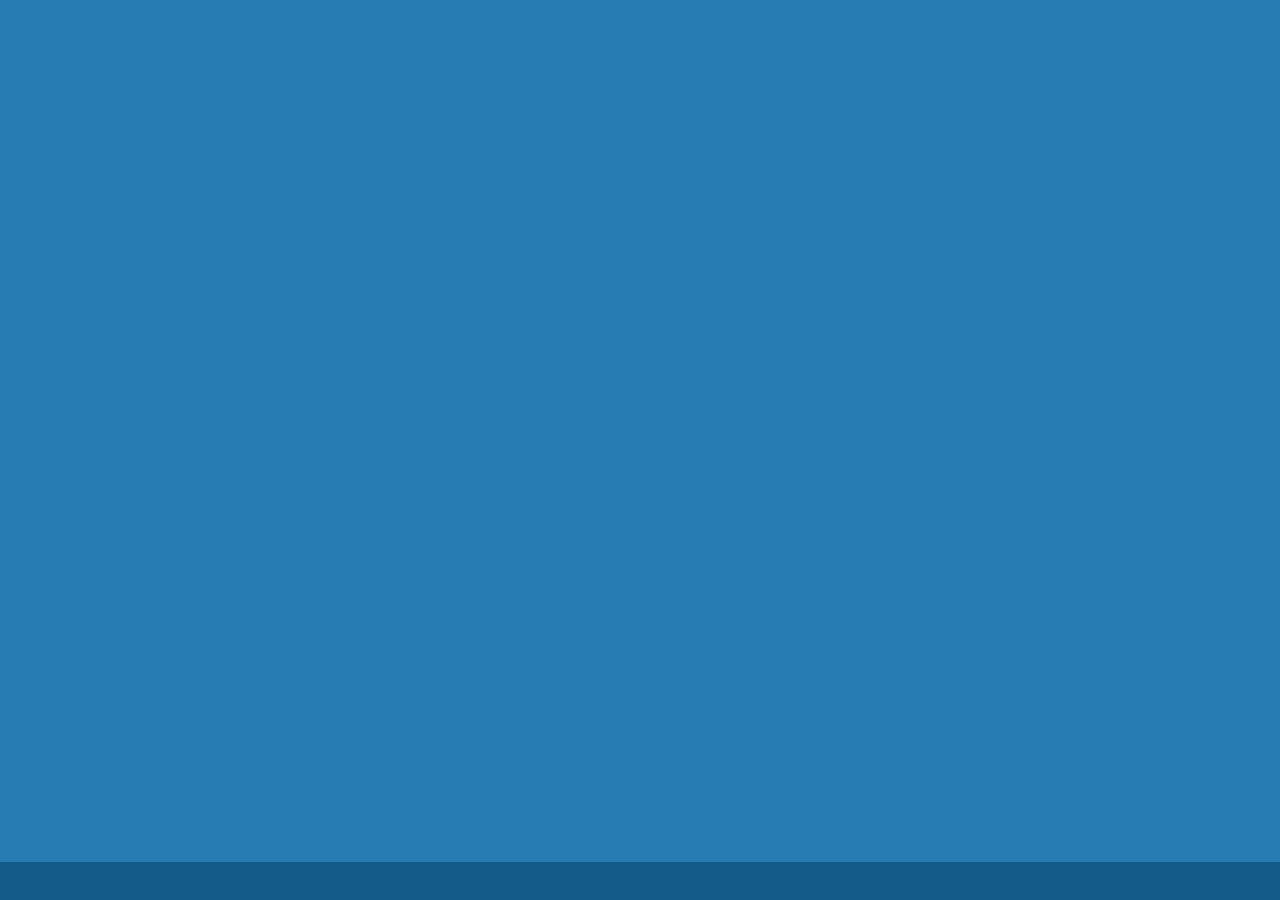
==== website v.2/index.html @ 9dc0ae87 "Initial commit" ====
<!Doctype html>
<head>
	<meta charset="utf-8">
    <meta name="viewport" content="width=device-width, initial-scale=1, maximum-scale=1.0, user-scalable=no, minimal-ui">
	<link rel="stylesheet" href="http://fonts.googleapis.com/css?family=Open+Sans:300,400,700">	
	<link rel="stylesheet" href="normalize.css">
	<link rel="stylesheet" href="style.css">

</head>
<body>

	<div class="panelWrap"> 
		<div class="panelBackground"></div>
		<div class="panelBackgroundSolid"></div>
		<section class="panel"> 
			<article class="panelAvatar"> 
				<a href="#" class="panelAvatarLink"></a> 
			</article>
			<article class="panelBio">
				<h1 class="panelBioName">
					Jorge Ferreiro
				</h1>
				<div class="separator"></div>
				<h2 class="panelBioHeadline">
					Programmer &amp; ideas maker
				</h2>
				<div class="separator"></div>
				<p class="panelBioText">
					<span>#Tech</span> is my passion<br />
					I love create projects<br />
					Computer Engineering is my career.</br>
				</p>
				<div class="separator"></div>
				<a href="" class="panelBioLink">
					Send me a line
				</a>
			</article>
			<article class="panelNetworks">
				<ul>
					<li class="icon-twitter">
						<a href="https://www.twitter.com/jgferreiro" target="_blank"></a>
					</li>

					<li class="icon-linkedin">
						<a href="https://www.linkedin.com/profile/view?id=266672288" target="_blank"></a>
					</li>

					<li class="icon-contact">
						<a href="https://www.instagram.com/jorgeferreiro" target="_blank"></a>
					</li> 
				</ul>
			</article>
		</section>
	</div>

	<footer class="footerWrap">
		<div class="footer">
			<section class="footerProjects">
				<p>My projects</p>
				<ul>
					<li style="background-image:url(static/images/m4d_footer.png);">
						<a href="http://music4deejays.com/" target="_blank"></a>
					</li> 
				</ul>
			</section>
			<section class="contact" style="display:none;">
				<p>Send me a line!</p> 
				<p>
					<a href="#">Contact me</a>
				</p> 
			</section>
		</div>
	</footer>
 
	<script type='text/javascript' src='http://ajax.googleapis.com/ajax/libs/jquery/1.7.2/jquery.min.js?ver=3.9.2'></script> 
	<script src='static/js/effects.js'></script>

</body>
---- website v.2/style.css ----
@font-face {
	font-family: 'jorgeIcons';
	src:url('static/fonts/jorgeIcons.eot?53eff7');
	src:url('static/fonts/jorgeIcons.eot?#iefix53eff7') format('embedded-opentype'),
		url('static/fonts/jorgeIcons.woff?53eff7') format('woff'),
		url('static/fonts/jorgeIcons.ttf?53eff7') format('truetype'),
		url('static/fonts/jorgeIcons.svg?53eff7#jorgeIcons') format('svg');
	font-weight: normal;
	font-style: normal;
}

[class^="icon-"], [class*=" icon-"] {
	font-family: 'jorgeIcons';
	speak: none;
	font-style: normal;
	font-weight: normal;
	font-variant: normal;
	text-transform: none;
	line-height: 1;

	/* Better Font Rendering =========== */
	-webkit-font-smoothing: antialiased;
	-moz-osx-font-smoothing: grayscale;
}

.icon-instagram:before {
	content: "\e607";
}
.icon-spotify:before {
	content: "\e606";
}
.icon-youtube-play:before {
	content: "\e604";
}
.icon-youtube:before {
	content: "\e605";
}
.icon-linkedin:before {
	content: "\e603";
}
.icon-twitter:before {
	content: "\e602";
}
.icon-facebook:before {
	content: "\e601";
}
.icon-contact:before {
	content: "\e600";
}
.icon-quotes-left:before {
	content: "\e977";
}
.icon-quotes-right:before {
	content: "\e978";
}




body
{ 
	margin: 0;
	padding: 0;
	font-size: 18px;
	font-family: "Roboto"; 
	background: #ecf0f1;  
	background: #145b89; 
}
article, section, ul, li {
	margin: 0;
	padding: 0;
}
a {
	-webkit-transition: 0.2s; /* For Safari 3.1 to 6.0 */
    transition: 0.2s;
}
h1, h2, h3, h4, h5, a, p
{
	text-shadow: 0px 0px 0px rgba(150, 150, 150, 0);
	text-decoration: none !important;
}
.separator {
	width: 100%;
}
.separatorColor {
	height: 1px;
	width: 280px; 
	display: inline-block;
	background: rgba(236, 240, 241,0.8);
}


.panelWrap {
	width: 100%;
	background-size: cover;
	display: inline-block;
	padding: 0;
	margin: 0; 
	text-align: center; 
	position: relative;
	z-index: 3;
}
.panelBackground,
.panelBackgroundSolid {
	background: rgba(41,128,185, 0.9); 
	background-size: cover;
	position: absolute;
	top: 0;
	left: 0;
	width: 100%;
	height: 100%; 
	z-index: -1;
	display: none;
} 
.panelBackground {
	background: #f4f4f4 url(https://pbs.twimg.com/profile_banners/788065790/1412711874/1500x500);
	background-size: cover;
}
.panel { 
	margin: 0;
	padding: 7em 0;
	display: none; 
}
.panelAvatar {
	width: 160px;
	height: 160px;
	padding: 0;
	margin: 0;
	display: inline-block;
	background: url(https://pbs.twimg.com/profile_images/537980583385636865/UIYgmEH-.jpeg) no-repeat;
	background-size: cover;
	-webkit-border-radius: 100%;
	-moz-border-radius: 100%;
	border-radius: 100%;
	position: relative;
	overflow: hidden;
	margin-bottom: 1em;
} 
.panelAvatarLink {
	width: 100%;
	height: 100%;
	display: inline-block;  
	background: -moz-radial-gradient(center, ellipse cover,  rgba(255,255,255,0) 0%, rgba(255,255,255,0.03) 10%, rgba(255,255,255,0.25) 100%); /* FF3.6+ */
	background: -webkit-gradient(radial, center center, 0px, center center, 100%, color-stop(0%,rgba(255,255,255,0)), color-stop(10%,rgba(255,255,255,0.03)), color-stop(100%,rgba(255,255,255,0.25))); /* Chrome,Safari4+ */
	background: -webkit-radial-gradient(center, ellipse cover,  rgba(255,255,255,0) 0%,rgba(255,255,255,0.03) 10%,rgba(255,255,255,0.25) 100%); /* Chrome10+,Safari5.1+ */
	background: -o-radial-gradient(center, ellipse cover,  rgba(255,255,255,0) 0%,rgba(255,255,255,0.03) 10%,rgba(255,255,255,0.25) 100%); /* Opera 12+ */
	background: -ms-radial-gradient(center, ellipse cover,  rgba(255,255,255,0) 0%,rgba(255,255,255,0.03) 10%,rgba(255,255,255,0.25) 100%); /* IE10+ */
	background: radial-gradient(ellipse at center,  rgba(255,255,255,0) 0%,rgba(255,255,255,0.03) 10%,rgba(255,255,255,0.25) 100%); /* W3C */
	filter: progid:DXImageTransform.Microsoft.gradient( startColorstr='#00ffffff', endColorstr='#40ffffff',GradientType=1 ); /* IE6-9 fallback on horizontal gradient */
} 
.panelBio {
	width: 100%;
	display: inline-block;
	margin: 0;
	padding: 0;
	z-index: 10;
}
.panelBioName,
.panelBioHeadline,
.panelBioText { 
	max-width: 380px; 
	clear: both;
	display: inline-block;
	margin: 0;
	padding: 0; 
	margin-bottom: 0em;
}
.panelBioName { 
	color: rgba(236, 240, 241,1); 
	font-size: 2.5em;
	font-weight: 500; 
	text-align: left;
}
.panelBioHeadline { 
	color: rgba(236, 240, 241,0.8);
	font-size: 1.2em;
	font-weight: 300;
	text-align: left;
	margin-bottom: 1em;
}
.panelBioText { 
	width: 220px;
	color: rgba(236, 240, 241,0.7);
	font-size: 1.2em;
	font-weight: 300;
	margin-bottom: 1.3em;
	text-align: justify;
}
.panelBioLink {
	width: 220px;
	padding: 0.8em 0;
	display: inline-block;
	background: #27ae60;
	font-size: 1.2em;
	margin-bottom: 1.3em;
	-webkit-border-radius: 6px;
	-moz-border-radius: 6px;
	border-radius: 6px;
	color: #fff; 
}
.panelBioLink:hover {
	background: none repeat scroll 0% 0% rgba(18, 188, 89, 1);
}
.panelNetworks {
	margin-top:0em;
	/** No style **/
}
.panelNetworks ul {
	list-style: none;
}
.panelNetworks ul li {
	display: inline-block;
	width: 30px;
	height: 30px;   
	background: transparent; /* #34495e */
	position: relative;
	margin: 0 -4px;
	margin-right: 15px;
	-webkit-border-radius: 20px;
	-moz-border-radius: 20px;
	border-radius: 20px;
} 
.panelNetworks ul li:before {
	font-size: 30px;
	color: #e6faff;
}
.panelNetworks ul li:after {
	margin-right: 0;
}

/** Footer **/
.footerWrap {
	width: 100%;  
	background: #fff;
	display: inline-block;
	border-top: 1px solid #cecece;
	border-bottom: 2px solid #cecece;
	padding-bottom: 0.7em;
}
.footerProjects { 
	margin-top: 1.3em;
	padding-left: 2em;
	vertical-align: middle;
	display: inline-block; 
}
.footerProjects p {
	display: inline-block;
	vertical-align: top;
	margin: 0;
	margin-top:10px;
	font-size: 1em;
	font-weight: 500;
	line-height: 0;
	color: #093756;
	margin-right: 10px;
}
.footerProjects ul {
	list-style: none;
	display: inline-block;
}
.footerProjects ul li {
	height: 22px;
	width: 220px;
	display: inline-block;
	margin-right: 10px;
	background: no-repeat;
	background-size: auto 100%;
}
.footerProjects ul li a {
	width: 100%;
	height: 100%;
	float: left;
}

.contact { 
	padding-right: 2em; 
	display: inline-block;
	vertical-align: middle;
}
.contact p {
	display: inline-block;
	font-size:18px;
}
.contact p:last-child {
	margin-left: 15px;
}
.contact a {
	padding: 8px 12px;
	color: rgba(255,255,255,0.7);
	-webkit-border-radius: 3px;
	-moz-border-radius: 3px;
	border-radius: 3px;
	background: none repeat scroll 0% 0% #27AE60;
	background: #2c3e50;
	background: none repeat scroll 0% 0% rgba(36, 152, 85, 1);
}

@media all and (min-width: 1010px) {
	.panelWrap {
		position: absolute;
		top: 0;
		left: 0;
		right: 0;
		bottom: 120px; 
		bottom: 0; 
	}
	.panel {
		width: 500px;
		height:510px;  
		margin: 0 auto; 
		padding: 0;
		position: absolute; 
		top: 50%; 
		margin-top: -255px;
		left: 50%;
		margin-left: -250px;
	}
	.footerWrap {
		height: auto;
		background: transparent;
		z-index: 10;
		position: absolute;
		left: 0;
		bottom: 0;
		border: 0; 
		display: none; 
		text-align: center;
		background: rgba(44,62, 80, 0.3);
	}
	.footer { 
		vertical-align: middle;
	}  
	.contact {
		float: right;
	} 
}
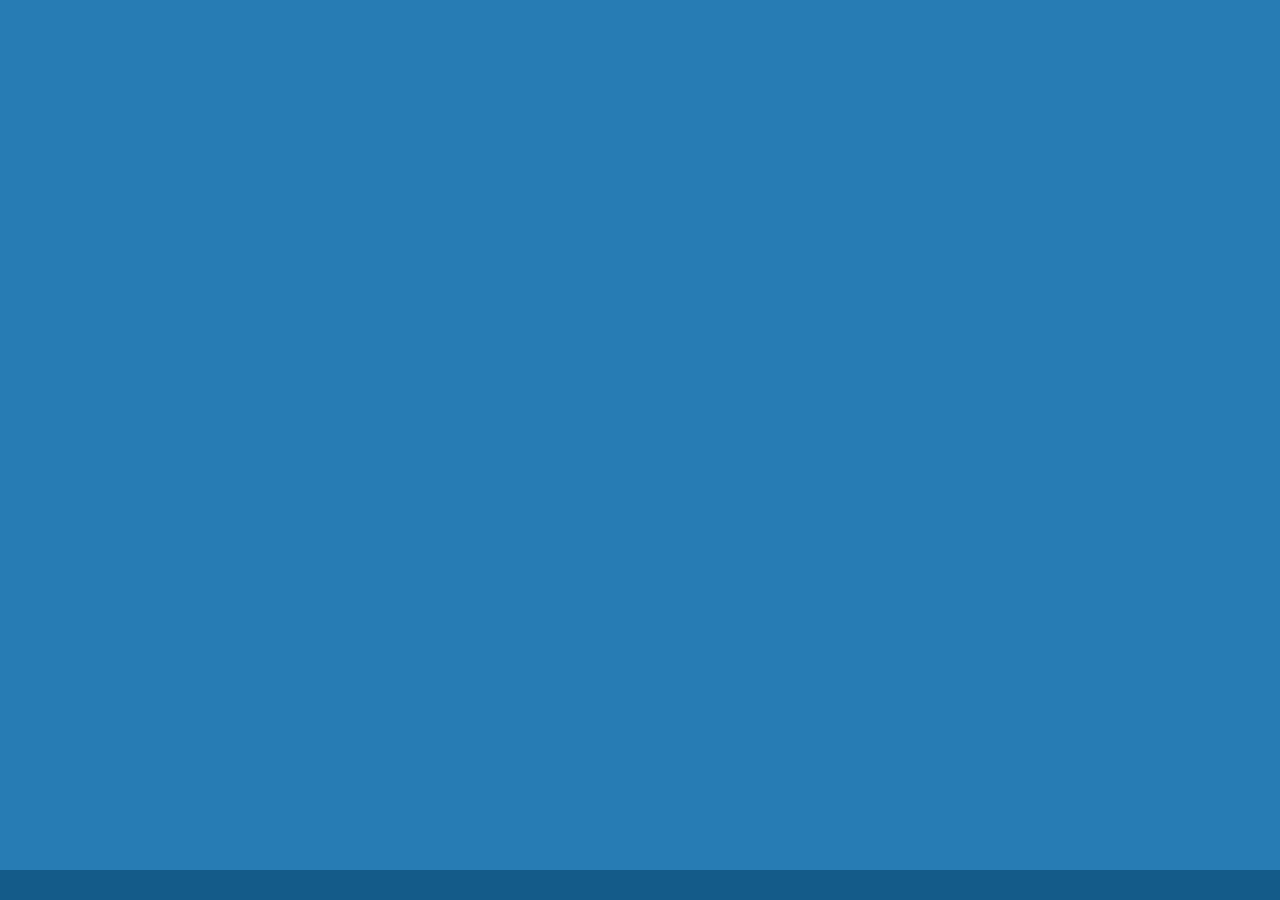
==== commit 8fecedf7: "New cool version!!!" ====
--- a/website v.2/index.html
+++ b/website v.2/index.html
@@ -3,18 +3,31 @@
 	<meta charset="utf-8">
     <meta name="viewport" content="width=device-width, initial-scale=1, maximum-scale=1.0, user-scalable=no, minimal-ui">
 	<link rel="stylesheet" href="http://fonts.googleapis.com/css?family=Open+Sans:300,400,700">	
+	<link rel="stylesheet" href="http://fonts.googleapis.com/css?family=Roboto:300,400,700">	
 	<link rel="stylesheet" href="normalize.css">
 	<link rel="stylesheet" href="style.css">
 
 </head>
 <body>
 
+	<section class="modal">
+		<div class="modalContact">
+			<div class="modalClose icon-close"></div>
+
+			<a href="mailto:jorge@ferreiro.me?subject=contacto%20desde%20jorge.ferreiro">jorge@ferreiro.me</a>
+
+		</div>
+		<div class="modalProfileZoom">
+			<div class="modalClose icon-close"></div>
+		</div>
+	</section>
+ 
 	<div class="panelWrap"> 
 		<div class="panelBackground"></div>
 		<div class="panelBackgroundSolid"></div>
 		<section class="panel"> 
 			<article class="panelAvatar"> 
-				<a href="#" class="panelAvatarLink"></a> 
+				<a href="#" id="openPhoto" class="panelAvatarLink"></a> 
 			</article>
 			<article class="panelBio">
 				<h1 class="panelBioName">
@@ -26,12 +39,12 @@
 				</h2>
 				<div class="separator"></div>
 				<p class="panelBioText">
-					<span>#Tech</span> is my passion<br />
-					I love create projects<br />
-					Computer Engineering is my career.</br>
+					<span class="icon-quotesLeft"></span>
+					Technology is my passion. I love create projects. I study Computer Engineering
+					<span class="icon-quotesRight"></span>
 				</p>
 				<div class="separator"></div>
-				<a href="" class="panelBioLink">
+				<a href="#" id="openContact" class="panelBioLink">
 					Send me a line
 				</a>
 			</article>
@@ -45,7 +58,7 @@
 						<a href="https://www.linkedin.com/profile/view?id=266672288" target="_blank"></a>
 					</li>
 
-					<li class="icon-contact">
+					<li class="icon-contactme">
 						<a href="https://www.instagram.com/jorgeferreiro" target="_blank"></a>
 					</li> 
 				</ul>
@@ -56,7 +69,7 @@
 	<footer class="footerWrap">
 		<div class="footer">
 			<section class="footerProjects">
-				<p>My projects</p>
+				<p>My projects:</p>
 				<ul>
 					<li style="background-image:url(static/images/m4d_footer.png);">
 						<a href="http://music4deejays.com/" target="_blank"></a>
@@ -75,6 +88,17 @@
 	<script type='text/javascript' src='http://ajax.googleapis.com/ajax/libs/jquery/1.7.2/jquery.min.js?ver=3.9.2'></script> 
 	<script src='static/js/effects.js'></script>
 
+	<script>
+	  (function(i,s,o,g,r,a,m){i['GoogleAnalyticsObject']=r;i[r]=i[r]||function(){
+	  (i[r].q=i[r].q||[]).push(arguments)},i[r].l=1*new Date();a=s.createElement(o),
+	  m=s.getElementsByTagName(o)[0];a.async=1;a.src=g;m.parentNode.insertBefore(a,m)
+	  })(window,document,'script','//www.google-analytics.com/analytics.js','ga');
+
+	  ga('create', 'UA-57822706-1', 'auto');
+	  ga('send', 'pageview');
+
+	</script>
+
 </body>
 
 
--- a/website v.2/style.css
+++ b/website v.2/style.css
@@ -1,10 +1,10 @@
 @font-face {
 	font-family: 'jorgeIcons';
-	src:url('static/fonts/jorgeIcons.eot?53eff7');
-	src:url('static/fonts/jorgeIcons.eot?#iefix53eff7') format('embedded-opentype'),
-		url('static/fonts/jorgeIcons.woff?53eff7') format('woff'),
-		url('static/fonts/jorgeIcons.ttf?53eff7') format('truetype'),
-		url('static/fonts/jorgeIcons.svg?53eff7#jorgeIcons') format('svg');
+	src:url('static/fonts/jorgeIcons.eot?-dugqji');
+	src:url('static/fonts/jorgeIcons.eot?#iefix-dugqji') format('embedded-opentype'),
+		url('static/fonts/jorgeIcons.woff?-dugqji') format('woff'),
+		url('static/fonts/jorgeIcons.ttf?-dugqji') format('truetype'),
+		url('static/fonts/jorgeIcons.svg?-dugqji#jorgeIcons') format('svg');
 	font-weight: normal;
 	font-style: normal;
 }
@@ -23,6 +23,24 @@
 	-moz-osx-font-smoothing: grayscale;
 }
 
+.icon-contactme:before {
+	content: "\e609";
+}
+.icon-quotes-left:before {
+	content: "\e977";
+}
+.icon-quotes-right:before {
+	content: "\e978";
+}
+.icon-close:before {
+	content: "\e608";
+}
+.icon-spotify:before {
+	content: "\e606";
+}
+.icon-youtube-play:before {
+	content: "\e604";
+}
 .icon-instagram:before {
 	content: "\e607";
 }
@@ -47,24 +65,15 @@
 .icon-contact:before {
 	content: "\e600";
 }
-.icon-quotes-left:before {
-	content: "\e977";
-}
-.icon-quotes-right:before {
-	content: "\e978";
-}
-
-
 
 
 body
 { 
 	margin: 0;
 	padding: 0;
-	font-size: 18px;
+	font-size: 18px; 
 	font-family: "Roboto"; 
-	background: #ecf0f1;  
-	background: #145b89; 
+	background: #ecf0f1;   
 }
 article, section, ul, li {
 	margin: 0;
@@ -88,8 +97,77 @@
 	display: inline-block;
 	background: rgba(236, 240, 241,0.8);
 }
-
-
+.blur {
+	-webkit-filter: blur(5px) !important;
+	-moz-filter: blur(5px) !important;
+	-o-filter: blur(5px) !important;
+	-ms-filter: blur(5px) !important;
+	filter: blur(5px) !important ;
+}
+.modal {
+
+	width: 100%;
+	height: 100%; 
+	position: absolute;
+	top: 0;
+	left: 0;
+	z-index: 120;
+	background: rgba(41,128,185, 0.9);  
+	display: none;
+}
+.modalClose {
+	width: 60px;
+	height: 60px;
+	-webkit-border-radius: 100%;
+	-moz-border-radius: 100%;
+	border-radius: 100%;
+	background: #f4f4f4;
+	position: absolute;
+	top: 0;
+	right: 0;
+	text-align: center;
+	cursor: pointer;
+}
+.modalClose:before {
+	font-size: 40px;
+	color: rgba(41,128,185, 0.9);
+	margin-left: 10px;
+	margin-top: 10px;
+	float: left;
+}
+.modalContact {
+	width: 400px;
+	height: 400px;
+	display: none;
+	-webkit-border-radius: 100%;
+	-moz-border-radius: 100%;
+	border-radius: 100%;
+	background: #f4f4f4;
+	position: absolute;
+	top: 50%;
+	left: 50%;
+	margin-top: -200px;
+	margin-left: -200px;  
+}
+
+.modalProfileZoom {
+	width: 400px;
+	height: 400px;
+	display: none;
+	-webkit-border-radius: 100%;
+	-moz-border-radius: 100%;
+	border-radius: 100%;
+	background: #f4f4f4;
+	position: absolute;
+	top: 50%;
+	left: 50%;
+	margin-top: -200px;
+	margin-left: -200px; 
+	background: url(static/images/avatar.jpg) no-repeat;
+	background-size: cover;
+}
+
+/** Panel wrap **/
 .panelWrap {
 	width: 100%;
 	background-size: cover;
@@ -113,7 +191,7 @@
 	display: none;
 } 
 .panelBackground {
-	background: #f4f4f4 url(https://pbs.twimg.com/profile_banners/788065790/1412711874/1500x500);
+	background: #f4f4f4 url(static/images/background.jpg);
 	background-size: cover;
 }
 .panel { 
@@ -127,7 +205,7 @@
 	padding: 0;
 	margin: 0;
 	display: inline-block;
-	background: url(https://pbs.twimg.com/profile_images/537980583385636865/UIYgmEH-.jpeg) no-repeat;
+	background: url(static/images/avatar.jpg) no-repeat;
 	background-size: cover;
 	-webkit-border-radius: 100%;
 	-moz-border-radius: 100%;
@@ -170,7 +248,13 @@
 	font-size: 2.5em;
 	font-weight: 500; 
 	text-align: left;
-}
+	font-family: "Roboto"; 
+}
+.panelBioHeadline:before,
+.panelBioHeadline:after {
+	content: "-";
+} 
+
 .panelBioHeadline { 
 	color: rgba(236, 240, 241,0.8);
 	font-size: 1.2em;
@@ -179,12 +263,13 @@
 	margin-bottom: 1em;
 }
 .panelBioText { 
-	width: 220px;
+	width: 280px;
 	color: rgba(236, 240, 241,0.7);
 	font-size: 1.2em;
 	font-weight: 300;
 	margin-bottom: 1.3em;
-	text-align: justify;
+	text-align: center;
+	
 }
 .panelBioLink {
 	width: 220px;
@@ -219,7 +304,15 @@
 	-webkit-border-radius: 20px;
 	-moz-border-radius: 20px;
 	border-radius: 20px;
+	position: relative;
 } 
+.panelNetworks ul li a {
+	width: 100%;
+	height: 100%;
+	float: left; 
+	position: absolute;
+	left: 0;
+}
 .panelNetworks ul li:before {
 	font-size: 30px;
 	color: #e6faff;
@@ -252,6 +345,7 @@
 	font-weight: 500;
 	line-height: 0;
 	color: #093756;
+	color: #6c9bb9;
 	margin-right: 10px;
 }
 .footerProjects ul {
@@ -295,7 +389,12 @@
 	background: none repeat scroll 0% 0% rgba(36, 152, 85, 1);
 }
 
+
+
 @media all and (min-width: 1010px) {
+	body {
+		background: #145b89; 
+	}
 	.panelWrap {
 		position: absolute;
 		top: 0;
@@ -306,12 +405,12 @@
 	}
 	.panel {
 		width: 500px;
-		height:510px;  
+		height:535px;   
 		margin: 0 auto; 
 		padding: 0;
 		position: absolute; 
 		top: 50%; 
-		margin-top: -255px;
+		margin-top: -295px;
 		left: 50%;
 		margin-left: -250px;
 	}
@@ -330,6 +429,11 @@
 	.footer { 
 		vertical-align: middle;
 	}  
+	.footerProjects p {
+		color: #0f3751;
+		color: rgba(108, 155, 185, 1);
+		color: #6c9bb9;
+	}
 	.contact {
 		float: right;
 	} 
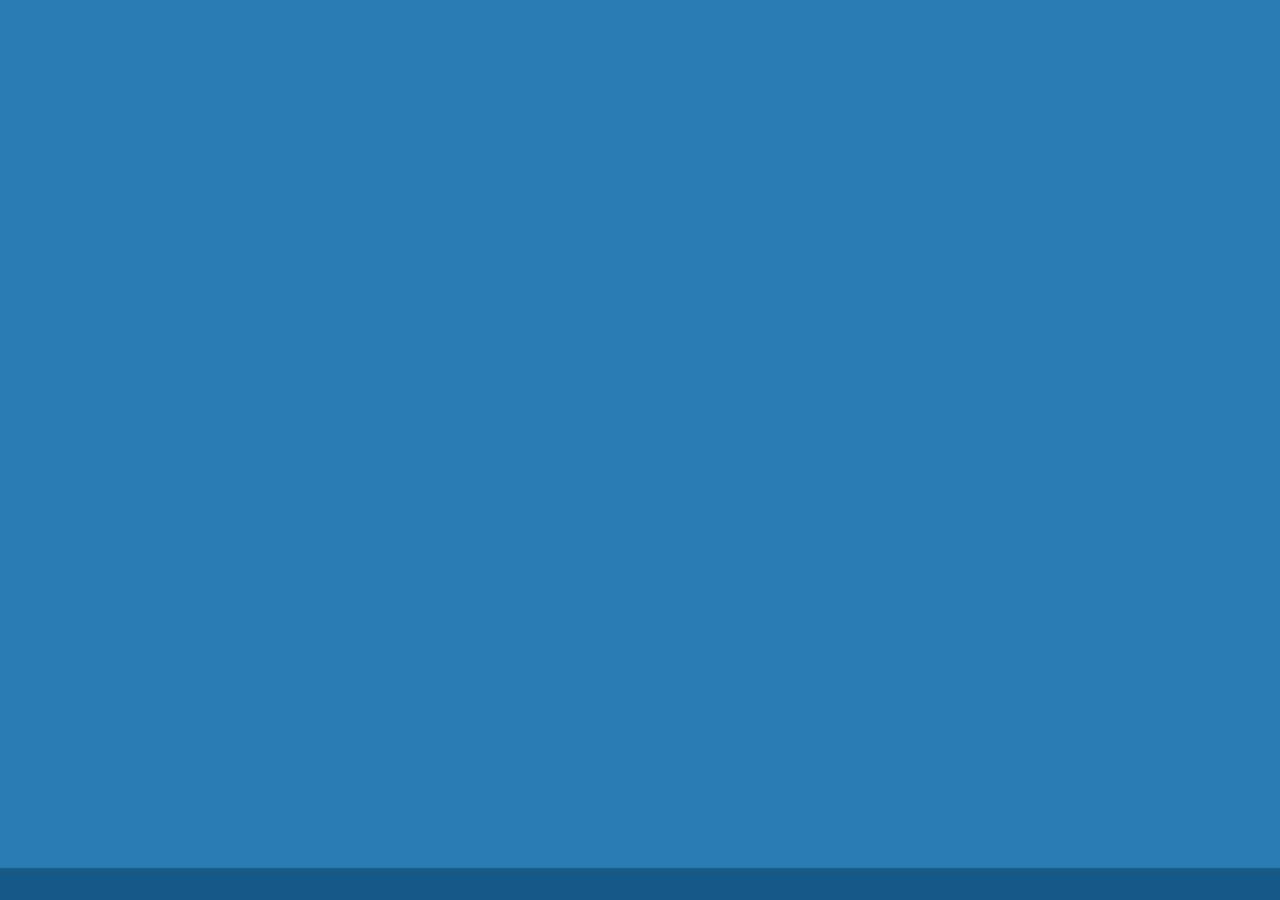
==== commit 6f68c2d8: "Versión 1.0" ====
--- a/website v.2/index.html
+++ b/website v.2/index.html
@@ -1,7 +1,21 @@
 <!Doctype html>
 <head>
+	
 	<meta charset="utf-8">
+	<title>Jorge Ferreiro: Programmer and Ideas maker - @jgferreiro</title>
     <meta name="viewport" content="width=device-width, initial-scale=1, maximum-scale=1.0, user-scalable=no, minimal-ui">
+	<meta http-equiv="X-UA-Compatible" content="IE=edge,chrome=1"> 
+	<meta name="description" content="Personal website of Jorge Ferreiro, programmer and ideas maker.">
+	<meta name="mobile-web-app-capable" content="yes"> 
+	
+    <!-- Favicons --> 
+
+    <link rel="icon" href="static/images/jorge_favicon.png" type="image/png"/>
+    <link rel="shortcut icon" href="static/images/jorge_favicon.png" type="image/" />
+    <link href="static/images/jorge_favicon.png" rel="apple-touch-icon" />
+    <link href="static/images/jorge_favicon.png" rel="shortcut icon" />
+    <link href="static/images/jorge_favicon.png" rel="fluid-icon" />
+	
 	<link rel="stylesheet" href="http://fonts.googleapis.com/css?family=Open+Sans:300,400,700">	
 	<link rel="stylesheet" href="http://fonts.googleapis.com/css?family=Roboto:300,400,700">	
 	<link rel="stylesheet" href="normalize.css">
@@ -13,9 +27,10 @@
 	<section class="modal">
 		<div class="modalContact">
 			<div class="modalClose icon-close"></div>
-
-			<a href="mailto:jorge@ferreiro.me?subject=contacto%20desde%20jorge.ferreiro">jorge@ferreiro.me</a>
-
+				<h3>Contact</h3>
+				<p>
+					<a href="mailto:me@jgferreiro.com?subject=contacto%20desde%20jorge%20ferreiro">me@jgferreiro.com</a>
+				</p>
 		</div>
 		<div class="modalProfileZoom">
 			<div class="modalClose icon-close"></div>
@@ -44,7 +59,7 @@
 					<span class="icon-quotesRight"></span>
 				</p>
 				<div class="separator"></div>
-				<a href="#" id="openContact" class="panelBioLink">
+				<a href="#" class="openContact panelBioLink">
 					Send me a line
 				</a>
 			</article>
@@ -59,7 +74,7 @@
 					</li>
 
 					<li class="icon-contactme">
-						<a href="https://www.instagram.com/jorgeferreiro" target="_blank"></a>
+						<a class="openContact" href="#"></a>
 					</li> 
 				</ul>
 			</article>
--- a/website v.2/style.css
+++ b/website v.2/style.css
@@ -108,9 +108,11 @@
 
 	width: 100%;
 	height: 100%; 
-	position: absolute;
+	position: fixed;
 	top: 0;
 	left: 0;
+	bottom: 0;
+	right: 0;
 	z-index: 120;
 	background: rgba(41,128,185, 0.9);  
 	display: none;
@@ -147,7 +149,39 @@
 	top: 50%;
 	left: 50%;
 	margin-top: -200px;
-	margin-left: -200px;  
+	margin-left: -200px; 
+	text-align: center; 
+} 
+.modalContact h3 {
+	width: 100%;
+	text-align: center;
+	margin-top: 160px;
+	font-size: 1.4em;
+	font-weight: 500;
+}
+.modalContact p {
+	width: 100%;
+	line-height: 0;
+	text-align: center; 
+}
+.modalContact p a { 
+	font-size: 1.5em;
+	font-weight: 500;
+}
+aside.link {
+	margin-top: 180px;
+}
+.modalContact p {
+	font-size: 1.5em;
+	margin-bottom: 7px;
+	color: #252525;
+}
+.modalContact span {
+	margin-right: 10px;
+	color: #084e6f;
+}
+.modalContact a { 
+	color: #084e6f;
 }
 
 .modalProfileZoom {
@@ -196,7 +230,7 @@
 }
 .panel { 
 	margin: 0;
-	padding: 7em 0;
+	padding: 4em 0;
 	display: none; 
 }
 .panelAvatar {
@@ -312,6 +346,7 @@
 	float: left; 
 	position: absolute;
 	left: 0;
+	top: 0;
 }
 .panelNetworks ul li:before {
 	font-size: 30px;
@@ -325,7 +360,7 @@
 .footerWrap {
 	width: 100%;  
 	background: #fff;
-	display: inline-block;
+	display: none;
 	border-top: 1px solid #cecece;
 	border-bottom: 2px solid #cecece;
 	padding-bottom: 0.7em;
@@ -389,8 +424,33 @@
 	background: none repeat scroll 0% 0% rgba(36, 152, 85, 1);
 }
 
-
-
+@media all and (max-width: 450px) {
+
+	.modalProfileZoom {
+		width: 280px;
+		height: 280px;
+		margin-top: -140px;
+		margin-left: -140px;
+	} 
+	.modalContact {
+		width: 280px;
+		height: 280px;
+		margin-top: -140px;
+		margin-left: -140px;
+	}
+	aside.link {
+		margin-top: 110px;
+	}
+	.panelBioName {
+		font-size: 2em;
+	}
+	.panelBioHeadline {
+		font-size: 1em;
+	}
+	.panelBioText {
+		font-size: 1em;
+	}
+}
 @media all and (min-width: 1010px) {
 	body {
 		background: #145b89; 
@@ -421,8 +481,7 @@
 		position: absolute;
 		left: 0;
 		bottom: 0;
-		border: 0; 
-		display: none; 
+		border: 0;  
 		text-align: center;
 		background: rgba(44,62, 80, 0.3);
 	}
@@ -439,4 +498,3 @@
 	} 
 }
 
-
